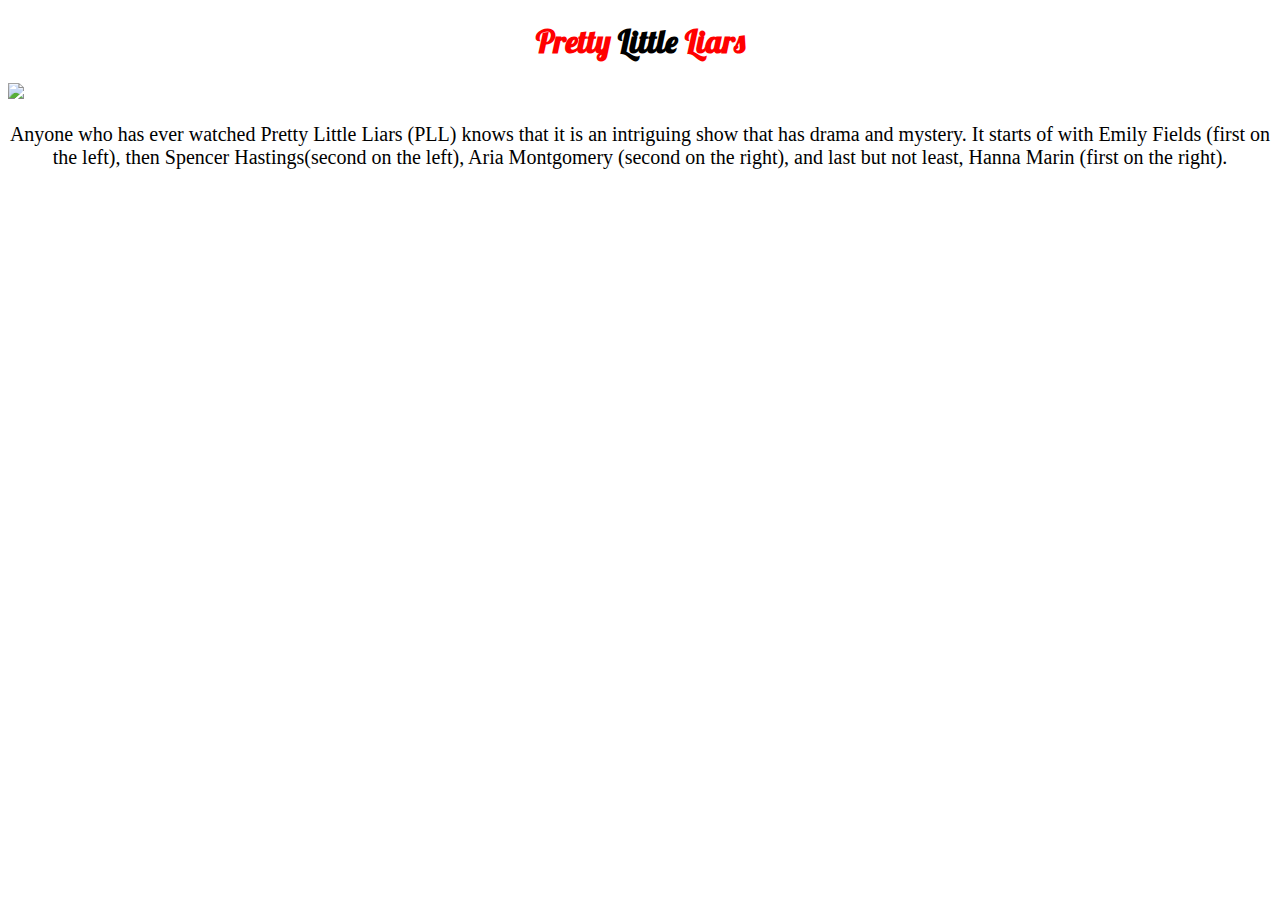
==== index.html @ 9575098b "Started My Website" ====
<!DOCTYPE html>
<html lang="en">
  <head>
    <meta charset="utf-8">
    <link rel="stylesheet" href="style.css">
  </head>
  <body>
  <h1>Pretty <span style="color:black">Little</span> Liars</h1>
  <img src="http://prettylittleliars.com/files/2011/05/pretty-little-liars-season-1-pilot-episode.jpg"
  width="300" height="auto">
<p>Anyone who has ever watched Pretty Little Liars (PLL) knows that it is an
   intriguing show that has drama and mystery. It starts of with Emily Fields
   (first on the left), then Spencer Hastings(second on the left),
   Aria Montgomery (second on the right), and last but not least, Hanna Marin
   (first on the right).
  </body>
</html>
---- style.css ----
@import 'https://fonts.googleapis.com/css?family=Lobster';
h1{
  color:red;
  text-align: center;
  font-family:Lobster;
  <span style="color:black">Little</span>
  border:5px solid black;
}
p{
  text-align:center;
  font-size:20px;

}
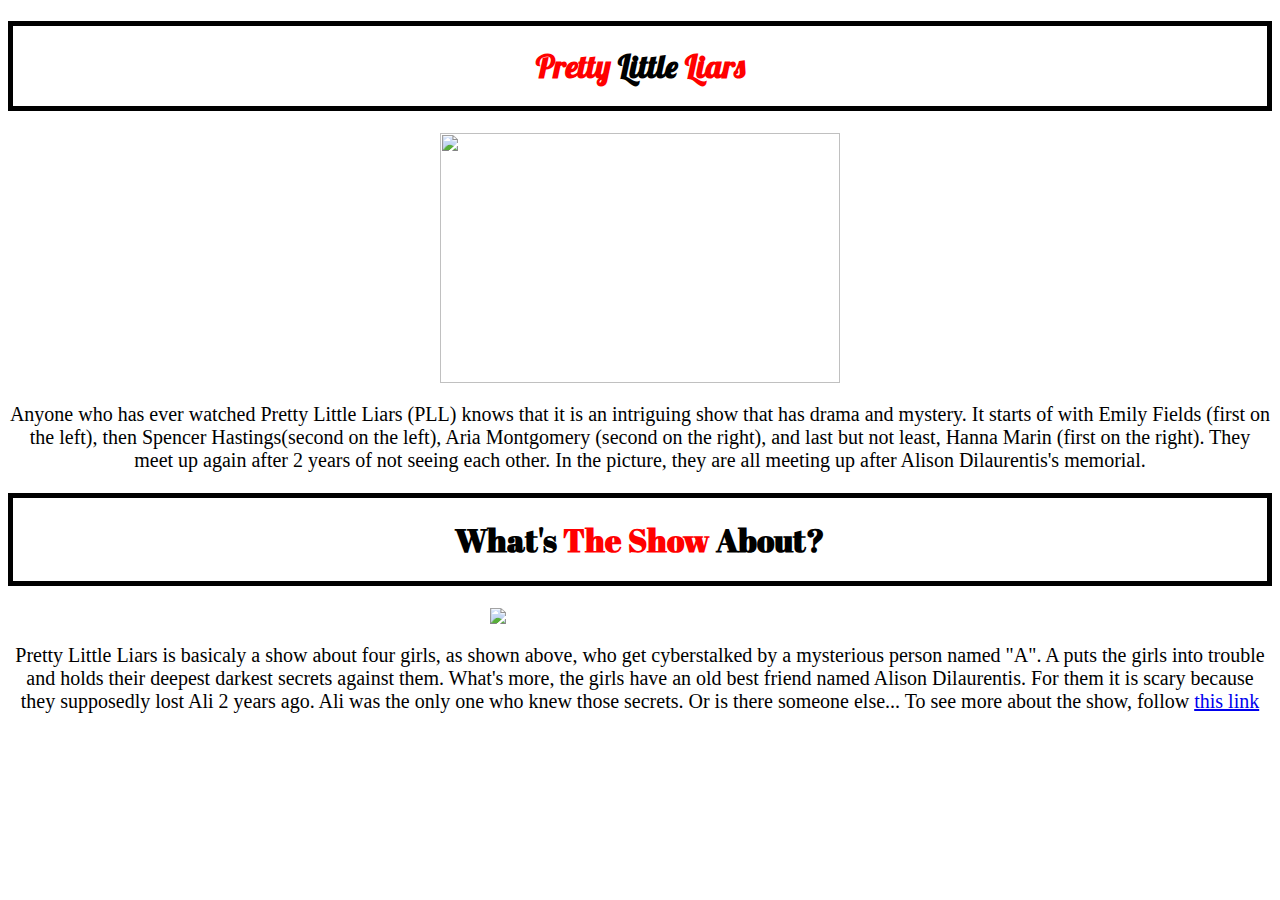
==== commit 249a33a3: "Fix Divs" ====
--- a/index.html
+++ b/index.html
@@ -5,13 +5,28 @@
     <link rel="stylesheet" href="style.css">
   </head>
   <body>
+    <div>
   <h1>Pretty <span style="color:black">Little</span> Liars</h1>
   <img src="http://prettylittleliars.com/files/2011/05/pretty-little-liars-season-1-pilot-episode.jpg"
-  width="300" height="auto">
+  width="400" height="250">
 <p>Anyone who has ever watched Pretty Little Liars (PLL) knows that it is an
    intriguing show that has drama and mystery. It starts of with Emily Fields
    (first on the left), then Spencer Hastings(second on the left),
    Aria Montgomery (second on the right), and last but not least, Hanna Marin
-   (first on the right).
+   (first on the right). They meet up again after 2 years of not seeing each
+   other. In the picture, they are all meeting up after Alison Dilaurentis's
+   memorial.</p>
+ </div>
+   <h1 id="show">What's <span style="color:red">The Show</span> About?</h1>
+   <img src="http://cdn.playbuzz.com/cdn/463266af-cd0e-4856-86e2-fc459d9c53f5/3f97f8b5-7f93-4289-a184-06a56883ec7f.jpg"
+   width="300" height="auto">
+   <p>Pretty Little Liars is basicaly a show about four girls, as shown above,
+     who get cyberstalked by a mysterious person named "A". A puts the girls
+     into trouble and holds their deepest darkest secrets against them. What's
+     more, the girls have an old best friend named Alison Dilaurentis. For them
+     it is scary because they supposedly lost Ali 2 years ago. Ali was the only
+     one who knew those secrets. Or is there someone else...
+     To see more about the show, follow
+     <a href="http://prettylittleliars.com/08292016-breaking-news-pretty-little-liars-is-ending-after-final-season-7/?gallery_post_slide=4">this link</a>
   </body>
 </html>
--- a/style.css
+++ b/style.css
@@ -1,13 +1,25 @@
 @import 'https://fonts.googleapis.com/css?family=Lobster';
+@import 'https://fonts.googleapis.com/css?family=Abril+Fatface';
 h1{
   color:red;
   text-align: center;
   font-family:Lobster;
-  <span style="color:black">Little</span>
   border:5px solid black;
+  padding:20px;
 }
 p{
   text-align:center;
   font-size:20px;
-
 }
+img {
+    display: block;
+    margin-left: auto;
+    margin-right: auto;
+  }
+  #show{
+    text-align:center;
+    color:black;
+    font-weight:bold;
+    font-family:Abril Fatface;
+    border:5px solid black;
+  }
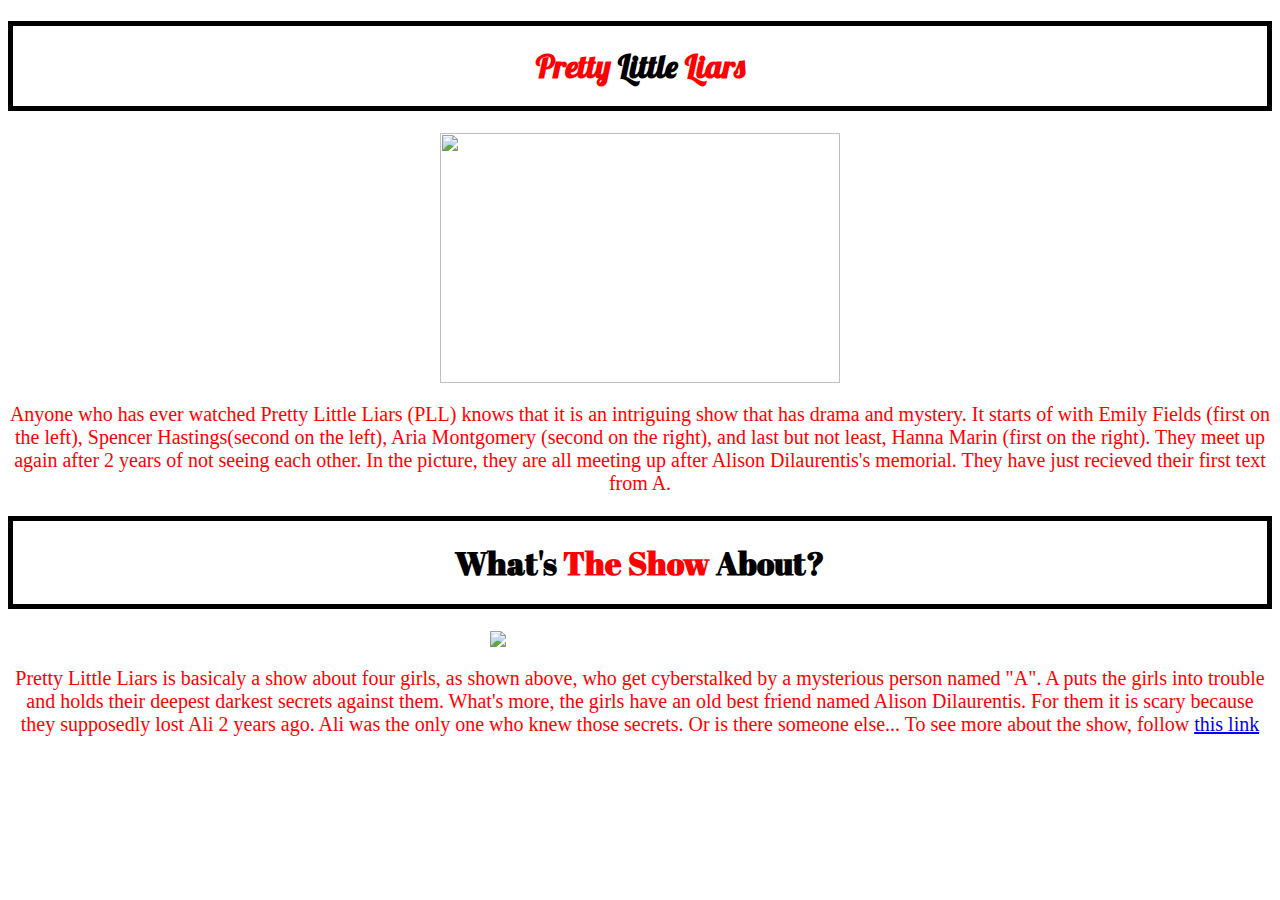
==== commit 69282cb3: "Color" ====
--- a/index.html
+++ b/index.html
@@ -11,11 +11,11 @@
   width="400" height="250">
 <p>Anyone who has ever watched Pretty Little Liars (PLL) knows that it is an
    intriguing show that has drama and mystery. It starts of with Emily Fields
-   (first on the left), then Spencer Hastings(second on the left),
+   (first on the left), Spencer Hastings(second on the left),
    Aria Montgomery (second on the right), and last but not least, Hanna Marin
    (first on the right). They meet up again after 2 years of not seeing each
    other. In the picture, they are all meeting up after Alison Dilaurentis's
-   memorial.</p>
+   memorial. They have just recieved their first text from A.</p>
  </div>
    <h1 id="show">What's <span style="color:red">The Show</span> About?</h1>
    <img src="http://cdn.playbuzz.com/cdn/463266af-cd0e-4856-86e2-fc459d9c53f5/3f97f8b5-7f93-4289-a184-06a56883ec7f.jpg"
--- a/style.css
+++ b/style.css
@@ -10,6 +10,7 @@
 p{
   text-align:center;
   font-size:20px;
+  color:red;
 }
 img {
     display: block;
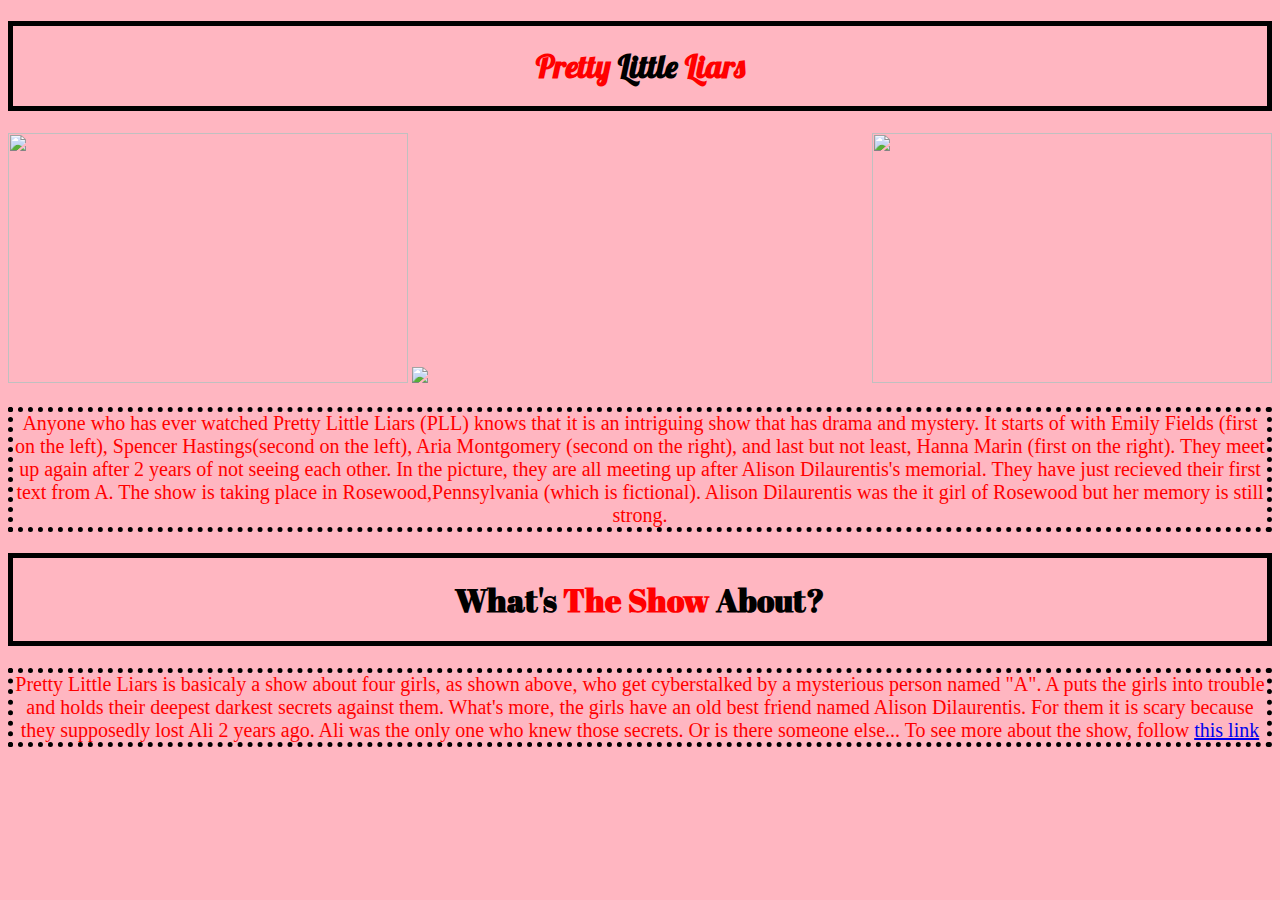
==== commit 8bf09eb8: "2nd page" ====
--- a/index.html
+++ b/index.html
@@ -7,19 +7,23 @@
   <body>
     <div>
   <h1>Pretty <span style="color:black">Little</span> Liars</h1>
-  <img src="http://prettylittleliars.com/files/2011/05/pretty-little-liars-season-1-pilot-episode.jpg"
+  <img id="pll" src="http://prettylittleliars.com/files/2011/05/pretty-little-liars-season-1-pilot-episode.jpg"
   width="400" height="250">
+  <img id="ill" src="http://data.whicdn.com/images/52144811/original.jpg" width="400"
+  height="250">
+  <img id="" src="http://cdn.playbuzz.com/cdn/463266af-cd0e-4856-86e2-fc459d9c53f5/3f97f8b5-7f93-4289-a184-06a56883ec7f.jpg"
+  width="300" height="auto">
 <p>Anyone who has ever watched Pretty Little Liars (PLL) knows that it is an
    intriguing show that has drama and mystery. It starts of with Emily Fields
    (first on the left), Spencer Hastings(second on the left),
    Aria Montgomery (second on the right), and last but not least, Hanna Marin
    (first on the right). They meet up again after 2 years of not seeing each
    other. In the picture, they are all meeting up after Alison Dilaurentis's
-   memorial. They have just recieved their first text from A.</p>
+   memorial. They have just recieved their first text from A. The show
+ is taking place in Rosewood,Pennsylvania (which is fictional). Alison
+ Dilaurentis was the it girl of Rosewood but her memory is still strong. </p>
  </div>
    <h1 id="show">What's <span style="color:red">The Show</span> About?</h1>
-   <img src="http://cdn.playbuzz.com/cdn/463266af-cd0e-4856-86e2-fc459d9c53f5/3f97f8b5-7f93-4289-a184-06a56883ec7f.jpg"
-   width="300" height="auto">
    <p>Pretty Little Liars is basicaly a show about four girls, as shown above,
      who get cyberstalked by a mysterious person named "A". A puts the girls
      into trouble and holds their deepest darkest secrets against them. What's
--- a/style.css
+++ b/style.css
@@ -1,5 +1,8 @@
 @import 'https://fonts.googleapis.com/css?family=Lobster';
 @import 'https://fonts.googleapis.com/css?family=Abril+Fatface';
+body{
+  background-color:lightpink;
+}
 h1{
   color:red;
   text-align: center;
@@ -11,11 +14,15 @@
   text-align:center;
   font-size:20px;
   color:red;
+  border:5px dotted black;
 }
-img {
-    display: block;
+#pll{
     margin-left: auto;
     margin-right: auto;
+    float: right;
+  }
+  {
+
   }
   #show{
     text-align:center;
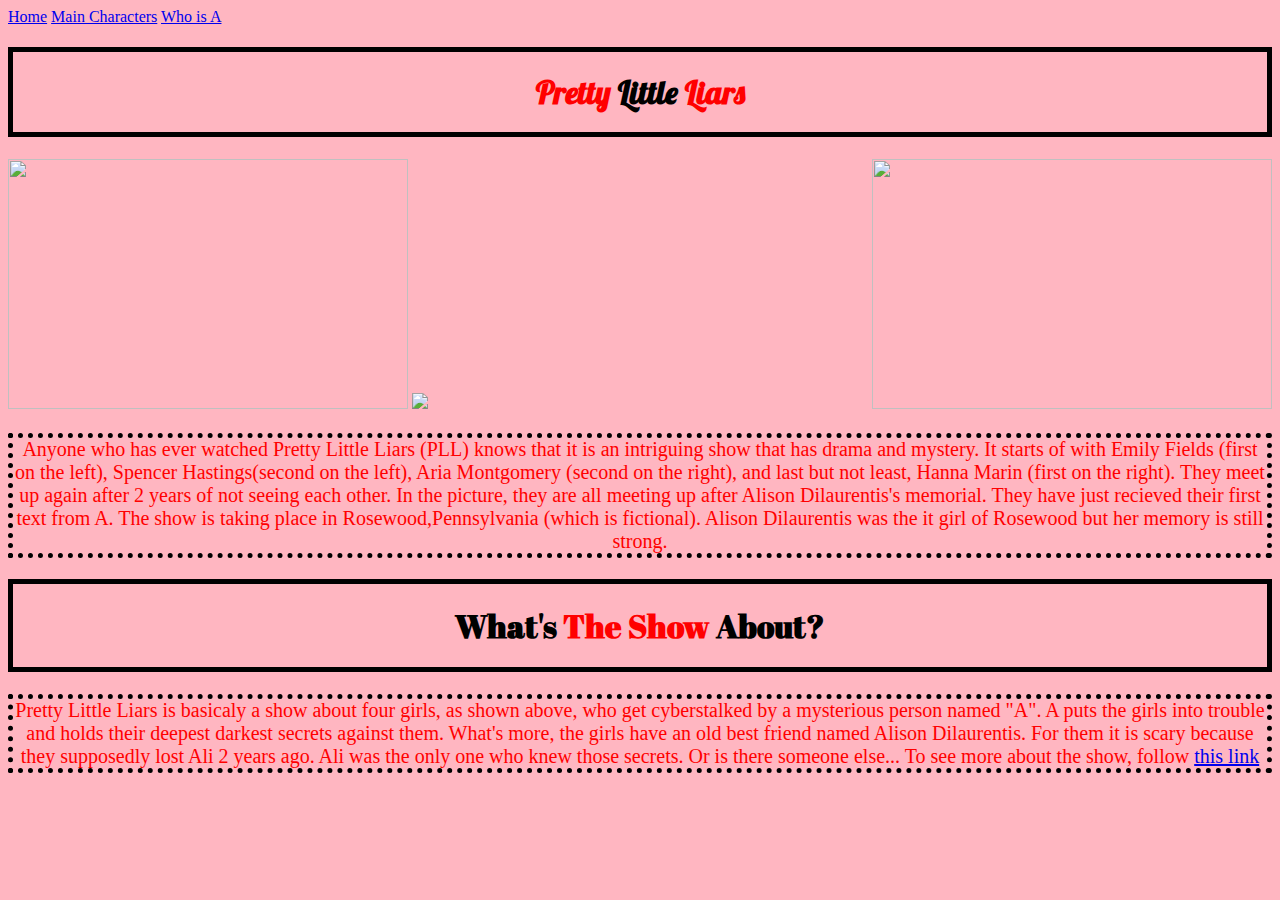
==== commit 146c4dfb: "A" ====
--- a/index.html
+++ b/index.html
@@ -5,13 +5,18 @@
     <link rel="stylesheet" href="style.css">
   </head>
   <body>
-    <div>
+    <diiv>
+      <nav>
+      <a href="index.html">Home</a>
+      <a href="character.html">Main Characters</a>
+      <a href="plot.html">Who is A</a>
+    </nav>
   <h1>Pretty <span style="color:black">Little</span> Liars</h1>
   <img id="pll" src="http://prettylittleliars.com/files/2011/05/pretty-little-liars-season-1-pilot-episode.jpg"
   width="400" height="250">
-  <img id="ill" src="http://data.whicdn.com/images/52144811/original.jpg" width="400"
-  height="250">
-  <img id="" src="http://cdn.playbuzz.com/cdn/463266af-cd0e-4856-86e2-fc459d9c53f5/3f97f8b5-7f93-4289-a184-06a56883ec7f.jpg"
+  <img id="ill" src="http://data.whicdn.com/images/52144811/original.jpg"
+  width="400" height="250">
+  <img id="dsi" src="http://cdn.playbuzz.com/cdn/463266af-cd0e-4856-86e2-fc459d9c53f5/3f97f8b5-7f93-4289-a184-06a56883ec7f.jpg"
   width="300" height="auto">
 <p>Anyone who has ever watched Pretty Little Liars (PLL) knows that it is an
    intriguing show that has drama and mystery. It starts of with Emily Fields
--- a/style.css
+++ b/style.css
@@ -21,8 +21,8 @@
     margin-right: auto;
     float: right;
   }
-  {
-
+  #dsi{
+text-align: center;
   }
   #show{
     text-align:center;
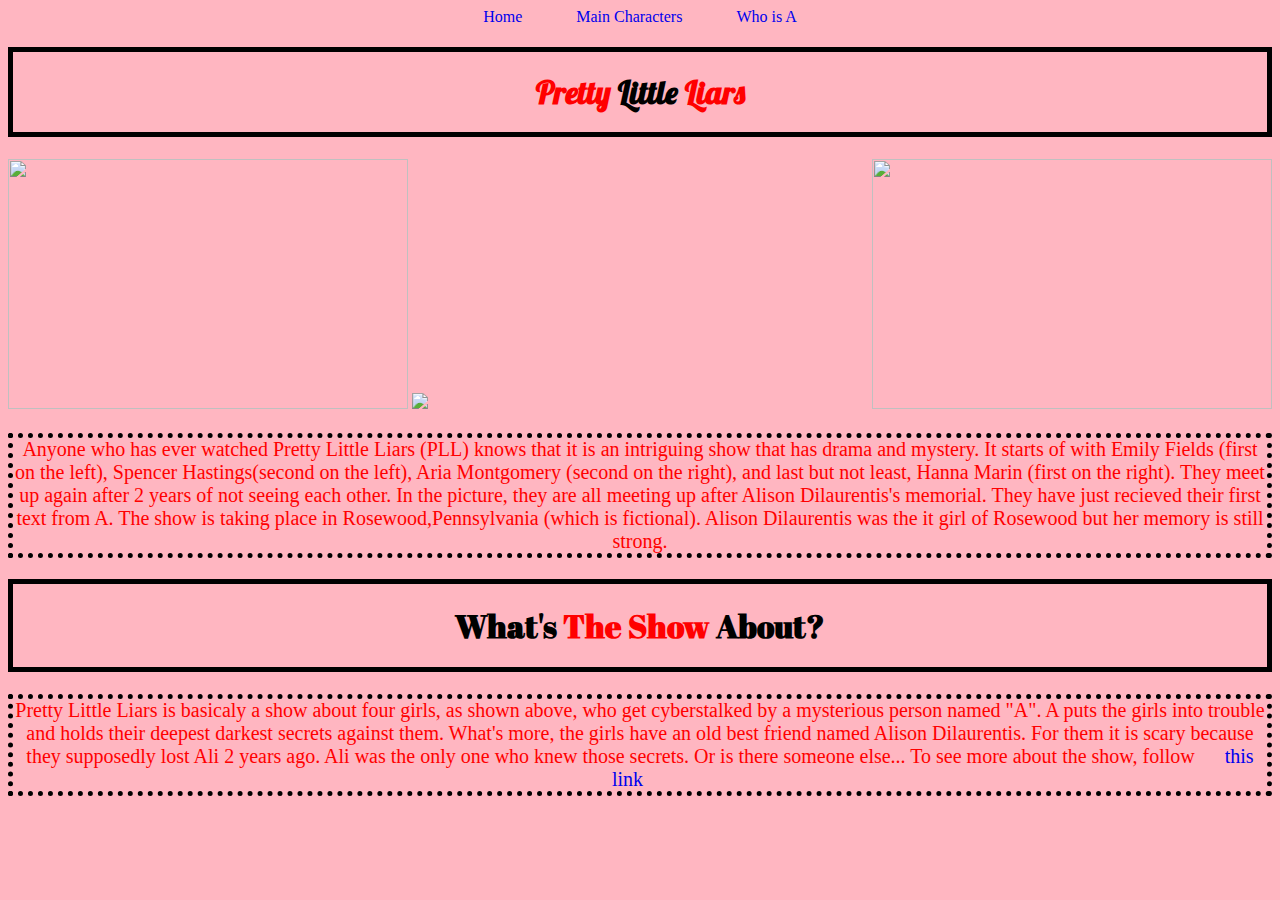
==== commit 57c0619f: "Finished!" ====
--- a/index.html
+++ b/index.html
@@ -7,9 +7,9 @@
   <body>
     <diiv>
       <nav>
-      <a href="index.html">Home</a>
-      <a href="character.html">Main Characters</a>
-      <a href="plot.html">Who is A</a>
+      <a class="page" href="index.html">Home</a>
+      <a class="page" href="character.html">Main Characters</a>
+      <a class="page" href="plot.html">Who is A</a>
     </nav>
   <h1>Pretty <span style="color:black">Little</span> Liars</h1>
   <img id="pll" src="http://prettylittleliars.com/files/2011/05/pretty-little-liars-season-1-pilot-episode.jpg"
--- a/style.css
+++ b/style.css
@@ -31,3 +31,15 @@
     font-family:Abril Fatface;
     border:5px solid black;
   }
+  a:hover{
+    text-decoration: inherit;
+    background-color: #cc00cc;
+    font-size: 20px;
+  }
+  a:link {
+      text-decoration: none;
+      padding: 14px 25px;
+  }
+  nav{
+    text-align: center;
+  }
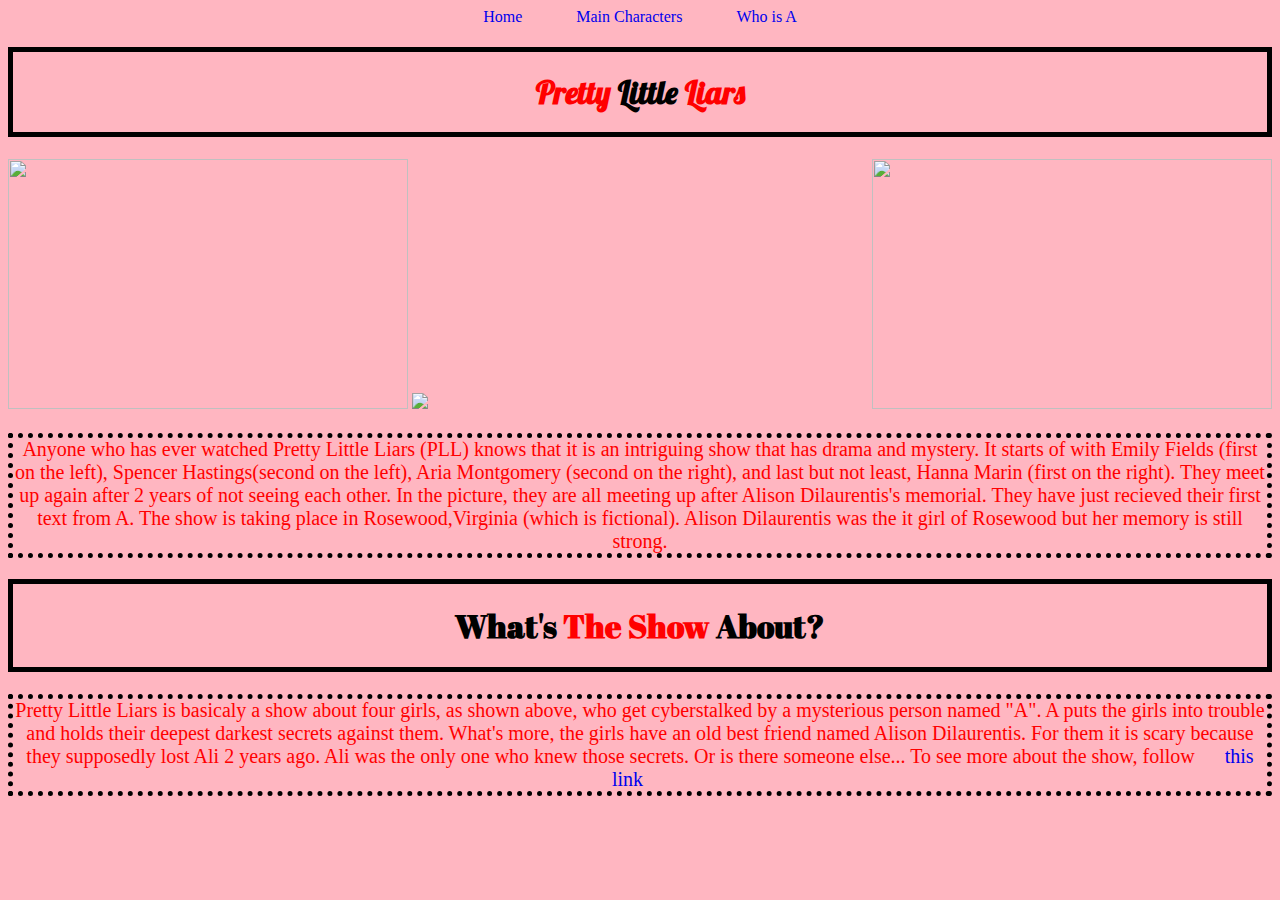
==== commit 8173592a: "fixed" ====
--- a/index.html
+++ b/index.html
@@ -5,7 +5,7 @@
     <link rel="stylesheet" href="style.css">
   </head>
   <body>
-    <diiv>
+    <div>
       <nav>
       <a class="page" href="index.html">Home</a>
       <a class="page" href="character.html">Main Characters</a>
@@ -25,7 +25,7 @@
    (first on the right). They meet up again after 2 years of not seeing each
    other. In the picture, they are all meeting up after Alison Dilaurentis's
    memorial. They have just recieved their first text from A. The show
- is taking place in Rosewood,Pennsylvania (which is fictional). Alison
+ is taking place in Rosewood,Virginia (which is fictional). Alison
  Dilaurentis was the it girl of Rosewood but her memory is still strong. </p>
  </div>
    <h1 id="show">What's <span style="color:red">The Show</span> About?</h1>
